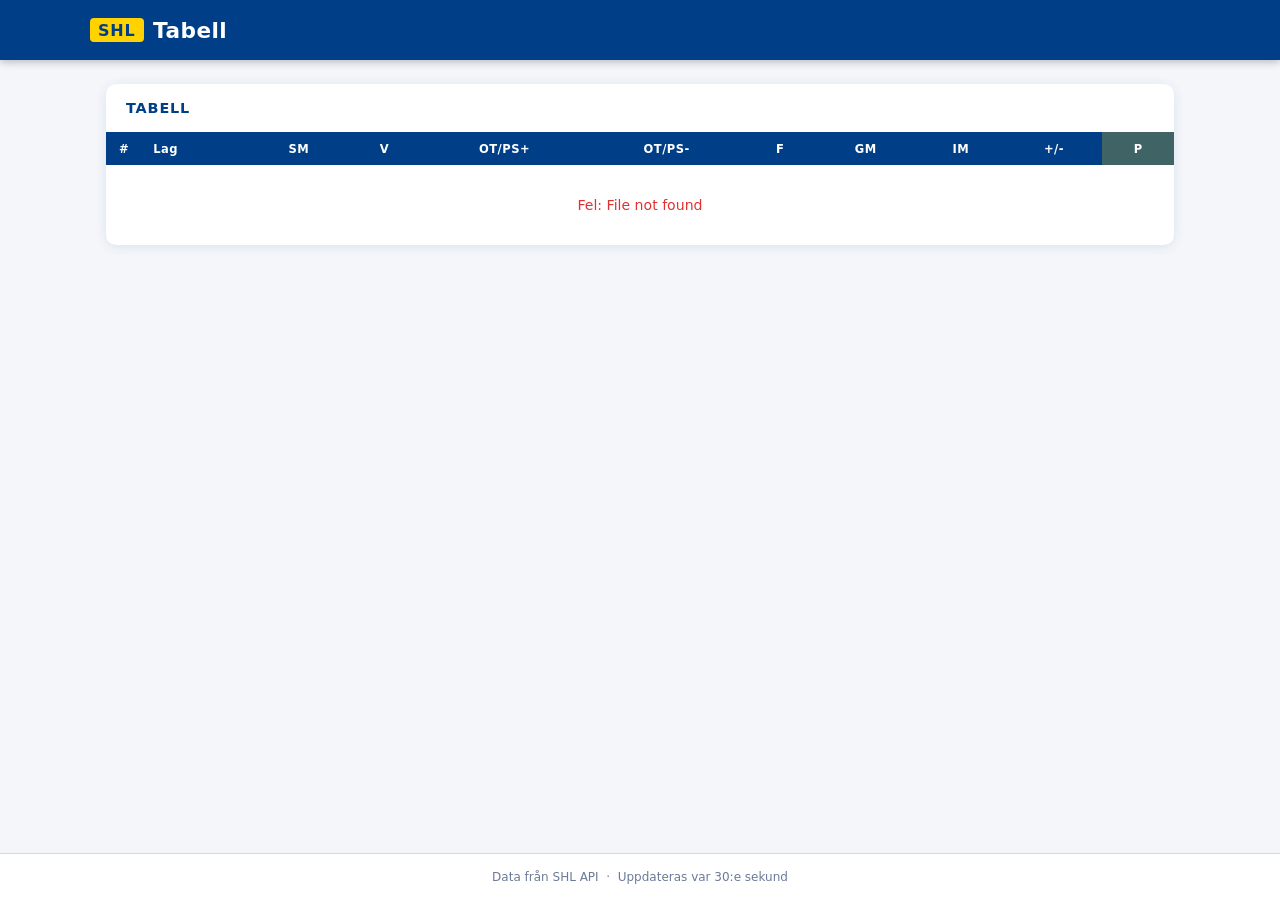
==== frontend/public/index.html @ 285c66f6 "Add containerized SHL live standings app - FastAPI backend: OAuth2 mot SHL API, cache (5 min standin" ====
<!DOCTYPE html>
<html lang="sv">
<head>
  <meta charset="UTF-8" />
  <meta name="viewport" content="width=device-width, initial-scale=1.0" />
  <title>SHL Tabell – Live</title>
  <link rel="stylesheet" href="style.css" />
</head>
<body>
  <header>
    <div class="header-inner">
      <h1>
        <span class="shl-logo">SHL</span>
        Tabell
      </h1>
      <div class="header-right">
        <span id="live-badge" class="live-badge hidden">
          <span class="pulse-dot"></span> LIVE
        </span>
        <span id="updated-label" class="updated-label"></span>
      </div>
    </div>
  </header>

  <main>
    <!-- Live games panel (hidden when no games are live) -->
    <section id="live-section" class="live-section hidden">
      <h2 class="section-title">Pågående matcher</h2>
      <div id="live-games" class="live-games-grid"></div>
    </section>

    <!-- Standings table -->
    <section class="table-section">
      <div class="table-header-row">
        <h2 class="section-title" id="table-title">Tabell</h2>
        <span id="live-note" class="live-note hidden">
          * Inkluderar pågående matcher (projicerat resultat)
        </span>
      </div>

      <div class="table-wrapper">
        <table id="standings-table">
          <thead>
            <tr>
              <th class="col-rank">#</th>
              <th class="col-team">Lag</th>
              <th class="col-num" title="Spelade matcher">SM</th>
              <th class="col-num" title="Vinster">V</th>
              <th class="col-num" title="Vinster övertid/straffar">OT/PS+</th>
              <th class="col-num" title="Förluster övertid/straffar">OT/PS-</th>
              <th class="col-num" title="Förluster">F</th>
              <th class="col-num" title="Gjorda mål">GM</th>
              <th class="col-num" title="Insläppta mål">IM</th>
              <th class="col-num" title="Målskillnad">+/-</th>
              <th class="col-pts" title="Poäng">P</th>
            </tr>
          </thead>
          <tbody id="standings-body">
            <tr class="loading-row">
              <td colspan="11">Laddar tabell…</td>
            </tr>
          </tbody>
        </table>
      </div>
    </section>
  </main>

  <footer>
    Data från SHL API &nbsp;·&nbsp; Uppdateras var 30:e sekund
  </footer>

  <script src="app.js"></script>
</body>
</html>
---- frontend/public/style.css ----
/* ── Reset & base ─────────────────────────────────────────────── */
*, *::before, *::after { box-sizing: border-box; margin: 0; padding: 0; }

:root {
  --shl-blue:    #003F87;
  --shl-yellow:  #FFD200;
  --shl-light:   #E8F0FB;
  --bg:          #F4F6FA;
  --surface:     #FFFFFF;
  --border:      #D0D9E8;
  --text:        #1A2234;
  --text-muted:  #6B7A99;
  --live-red:    #E03030;
  --live-green:  #19A34A;
  --radius:      10px;
  --shadow:      0 2px 12px rgba(0,63,135,.10);
}

body {
  font-family: 'Segoe UI', system-ui, -apple-system, sans-serif;
  background: var(--bg);
  color: var(--text);
  min-height: 100vh;
  display: flex;
  flex-direction: column;
}

/* ── Header ───────────────────────────────────────────────────── */
header {
  background: var(--shl-blue);
  color: #fff;
  padding: 0 1.5rem;
  box-shadow: 0 2px 8px rgba(0,0,0,.25);
}
.header-inner {
  max-width: 1100px;
  margin: 0 auto;
  height: 60px;
  display: flex;
  align-items: center;
  justify-content: space-between;
}
h1 {
  font-size: 1.35rem;
  font-weight: 700;
  letter-spacing: .02em;
  display: flex;
  align-items: center;
  gap: .6rem;
}
.shl-logo {
  background: var(--shl-yellow);
  color: var(--shl-blue);
  font-weight: 900;
  font-size: 1rem;
  padding: .15rem .5rem;
  border-radius: 4px;
  letter-spacing: .05em;
}
.header-right {
  display: flex;
  align-items: center;
  gap: 1rem;
}

/* ── Live badge ───────────────────────────────────────────────── */
.live-badge {
  display: flex;
  align-items: center;
  gap: .4rem;
  background: var(--live-red);
  color: #fff;
  font-size: .75rem;
  font-weight: 700;
  letter-spacing: .1em;
  padding: .25rem .7rem;
  border-radius: 20px;
}
.pulse-dot {
  width: 8px;
  height: 8px;
  background: #fff;
  border-radius: 50%;
  animation: pulse 1.4s ease-in-out infinite;
}
@keyframes pulse {
  0%, 100% { opacity: 1; transform: scale(1); }
  50%       { opacity: .4; transform: scale(.75); }
}
.updated-label {
  font-size: .75rem;
  opacity: .7;
}

/* ── Main ─────────────────────────────────────────────────────── */
main {
  flex: 1;
  max-width: 1100px;
  margin: 1.5rem auto;
  padding: 0 1rem;
  width: 100%;
  display: flex;
  flex-direction: column;
  gap: 1.5rem;
}

.section-title {
  font-size: .9rem;
  font-weight: 700;
  text-transform: uppercase;
  letter-spacing: .06em;
  color: var(--shl-blue);
  margin-bottom: .75rem;
}

/* ── Live games panel ─────────────────────────────────────────── */
.live-section {
  background: var(--surface);
  border: 2px solid var(--live-red);
  border-radius: var(--radius);
  padding: 1rem 1.25rem;
  box-shadow: var(--shadow);
}
.live-section .section-title { color: var(--live-red); }

.live-games-grid {
  display: flex;
  flex-wrap: wrap;
  gap: .75rem;
}

.live-game-card {
  background: var(--bg);
  border: 1px solid var(--border);
  border-radius: 8px;
  padding: .6rem 1rem;
  min-width: 200px;
  flex: 1 1 200px;
}
.live-game-card .teams {
  display: flex;
  align-items: center;
  justify-content: space-between;
  gap: .75rem;
  font-size: 1.05rem;
  font-weight: 700;
}
.team-block {
  display: flex;
  flex-direction: column;
  align-items: center;
  gap: .15rem;
}
.team-code {
  font-size: 1rem;
  font-weight: 800;
  color: var(--shl-blue);
}
.team-score {
  font-size: 1.5rem;
  font-weight: 900;
  line-height: 1;
}
.team-score.leading { color: var(--live-green); }
.team-score.trailing { color: var(--text-muted); }
.team-score.tied { color: var(--text); }

.score-sep {
  font-size: 1.1rem;
  color: var(--text-muted);
  font-weight: 400;
}
.game-status {
  text-align: center;
  font-size: .72rem;
  color: var(--live-red);
  font-weight: 600;
  margin-top: .35rem;
  text-transform: uppercase;
  letter-spacing: .04em;
}
.projected-pts {
  text-align: center;
  font-size: .68rem;
  color: var(--text-muted);
  margin-top: .2rem;
}

/* ── Standings table ──────────────────────────────────────────── */
.table-section {
  background: var(--surface);
  border-radius: var(--radius);
  box-shadow: var(--shadow);
  overflow: hidden;
}
.table-header-row {
  display: flex;
  align-items: baseline;
  justify-content: space-between;
  padding: 1rem 1.25rem .25rem;
}
.live-note {
  font-size: .72rem;
  color: var(--live-red);
  font-style: italic;
}
.table-wrapper {
  overflow-x: auto;
}
table {
  width: 100%;
  border-collapse: collapse;
  font-size: .88rem;
}
thead tr {
  background: var(--shl-blue);
  color: #fff;
}
thead th {
  padding: .6rem .7rem;
  text-align: center;
  font-size: .72rem;
  font-weight: 700;
  letter-spacing: .04em;
  white-space: nowrap;
}
thead th.col-team { text-align: left; }
thead th.col-rank { width: 36px; }
thead th.col-pts  { background: rgba(255,210,0,.25); }

tbody tr {
  border-bottom: 1px solid var(--border);
  transition: background .15s;
}
tbody tr:last-child { border-bottom: none; }
tbody tr:hover { background: var(--shl-light); }
tbody tr.is-live { background: #FFF8E1; }
tbody tr.is-live:hover { background: #FFF0C0; }

td {
  padding: .55rem .7rem;
  text-align: center;
  white-space: nowrap;
}
td.col-team {
  text-align: left;
  font-weight: 600;
  display: flex;
  align-items: center;
  gap: .5rem;
}
.team-name-abbr {
  font-size: .75rem;
  color: var(--text-muted);
  font-weight: 400;
}
.live-indicator {
  width: 7px;
  height: 7px;
  background: var(--live-red);
  border-radius: 50%;
  flex-shrink: 0;
  animation: pulse 1.4s ease-in-out infinite;
}
td.col-pts {
  font-weight: 800;
  color: var(--shl-blue);
  font-size: .95rem;
}
td.col-pts .pts-live-delta {
  font-size: .65rem;
  color: var(--live-green);
  font-weight: 600;
  margin-left: 2px;
}
td.col-rank {
  color: var(--text-muted);
  font-size: .82rem;
}
.diff-pos { color: var(--live-green); }
.diff-neg { color: var(--live-red); }

/* ── Loading / error ──────────────────────────────────────────── */
.loading-row td, .error-row td {
  text-align: center;
  padding: 2rem;
  color: var(--text-muted);
}
.error-row td { color: var(--live-red); }

/* ── Footer ───────────────────────────────────────────────────── */
footer {
  text-align: center;
  padding: 1rem;
  font-size: .75rem;
  color: var(--text-muted);
  border-top: 1px solid var(--border);
  background: var(--surface);
}

/* ── Utility ──────────────────────────────────────────────────── */
.hidden { display: none !important; }

/* ── Responsive ───────────────────────────────────────────────── */
@media (max-width: 600px) {
  .col-num:nth-child(n+6) { display: none; }
  .team-name-abbr { display: none; }
}
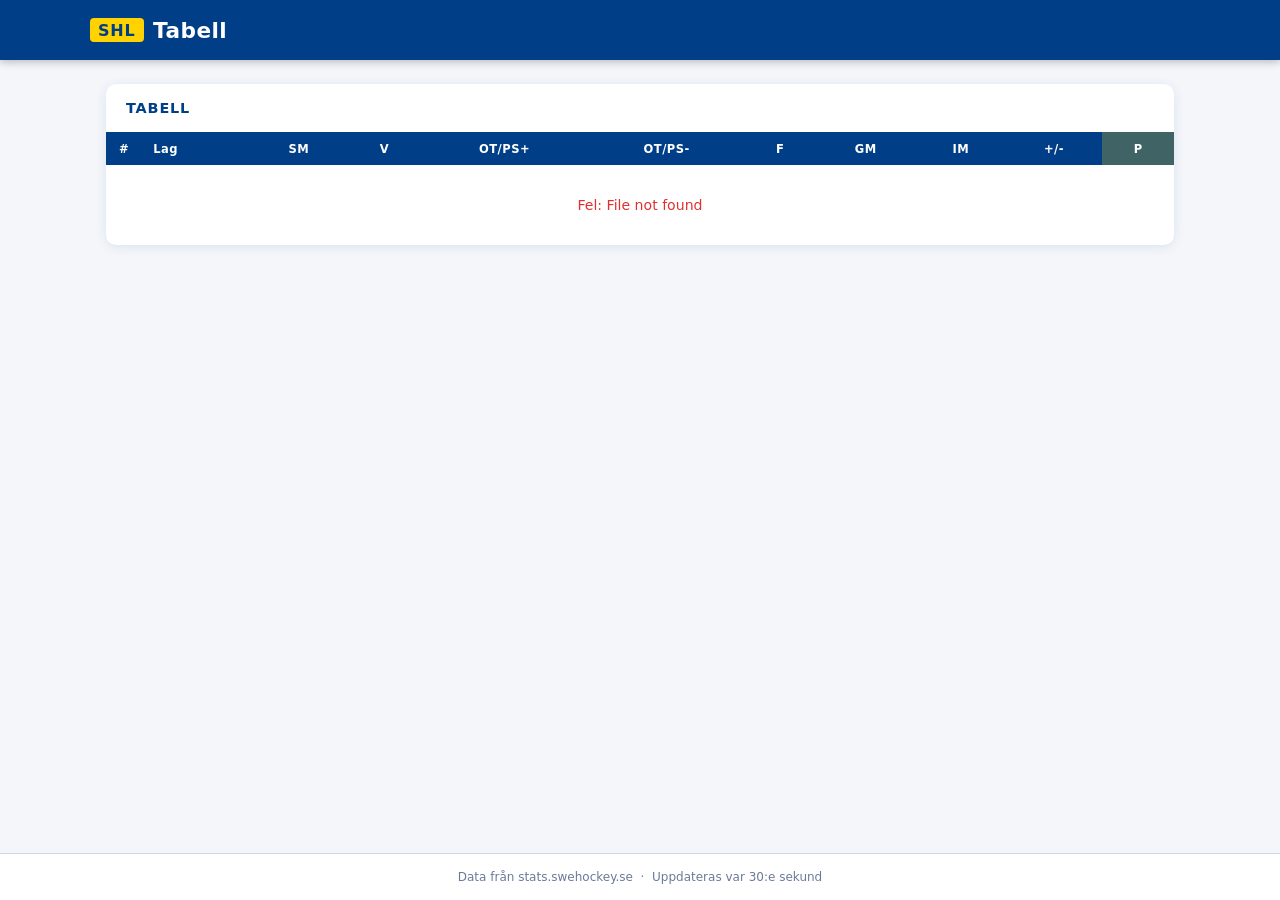
==== commit 17c1abe6: "Add upcoming round, live games section, and standings zone markers Schedule: - New get_schedule() sc" ====
--- a/frontend/public/index.html
+++ b/frontend/public/index.html
@@ -27,6 +27,12 @@
     <section id="live-section" class="live-section hidden">
       <h2 class="section-title">Pågående matcher</h2>
       <div id="live-games" class="live-games-grid"></div>
+    </section>
+
+    <!-- Upcoming round (hidden when no data) -->
+    <section id="schedule-section" class="schedule-section hidden">
+      <h2 class="section-title" id="schedule-title">Kommande omgång</h2>
+      <div id="schedule-games" class="schedule-games-grid"></div>
     </section>
 
     <!-- Standings table -->
@@ -66,7 +72,7 @@
   </main>
 
   <footer>
-    Data från SHL API &nbsp;·&nbsp; Uppdateras var 30:e sekund
+    Data från stats.swehockey.se &nbsp;·&nbsp; Uppdateras var 30:e sekund
   </footer>
 
   <script src="app.js"></script>
--- a/frontend/public/style.css
+++ b/frontend/public/style.css
@@ -298,6 +298,92 @@
   background: var(--surface);
 }
 
+/* ── Standings zone rows ──────────────────────────────────────── */
+/* Left-border accent per zone */
+tbody tr.zone-kval-direct { border-left: 3px solid var(--shl-blue); }
+tbody tr.zone-playin       { border-left: 3px solid #F0A500; }
+tbody tr.zone-mid          { border-left: 3px solid var(--border); }
+tbody tr.zone-kval         { border-left: 3px solid var(--live-red); }
+
+/* Zone separator rows */
+tr.zone-separator td {
+  padding: 0;
+  border-bottom: none;
+}
+tr.zone-separator:hover { background: transparent; }
+.zone-sep-label {
+  display: block;
+  font-size: .65rem;
+  font-weight: 700;
+  letter-spacing: .08em;
+  text-transform: uppercase;
+  padding: .18rem .75rem;
+}
+tr.zone-sep-playin .zone-sep-label { background: #FFF8E0; color: #A06800; border-top: 2px solid #F0A500; }
+tr.zone-sep-mid    .zone-sep-label { background: var(--bg); color: var(--text-muted); border-top: 2px solid var(--border); }
+tr.zone-sep-kval   .zone-sep-label { background: #FFF0F0; color: #B00000; border-top: 2px solid var(--live-red); }
+
+/* ── Schedule section ─────────────────────────────────────────── */
+.schedule-section {
+  background: var(--surface);
+  border: 1px solid var(--border);
+  border-radius: var(--radius);
+  padding: 1rem 1.25rem;
+  box-shadow: var(--shadow);
+}
+
+.schedule-games-grid {
+  display: flex;
+  flex-wrap: wrap;
+  gap: .6rem;
+}
+
+.schedule-game-card {
+  background: var(--bg);
+  border: 1px solid var(--border);
+  border-radius: 8px;
+  padding: .5rem .85rem;
+  min-width: 175px;
+  flex: 1 1 175px;
+  text-align: center;
+}
+.schedule-game-card.played {
+  opacity: .7;
+}
+.sched-teams {
+  display: flex;
+  align-items: center;
+  justify-content: center;
+  gap: .5rem;
+  font-weight: 800;
+  font-size: .95rem;
+  color: var(--shl-blue);
+}
+.sched-sep {
+  color: var(--text-muted);
+  font-weight: 400;
+}
+.sched-names {
+  font-size: .65rem;
+  color: var(--text-muted);
+  margin-top: .15rem;
+  white-space: nowrap;
+  overflow: hidden;
+  text-overflow: ellipsis;
+}
+.sched-time {
+  font-size: .75rem;
+  font-weight: 700;
+  color: var(--shl-blue);
+  margin-top: .25rem;
+}
+.sched-result {
+  font-size: .85rem;
+  font-weight: 800;
+  color: var(--text);
+  margin-top: .25rem;
+}
+
 /* ── Utility ──────────────────────────────────────────────────── */
 .hidden { display: none !important; }
 
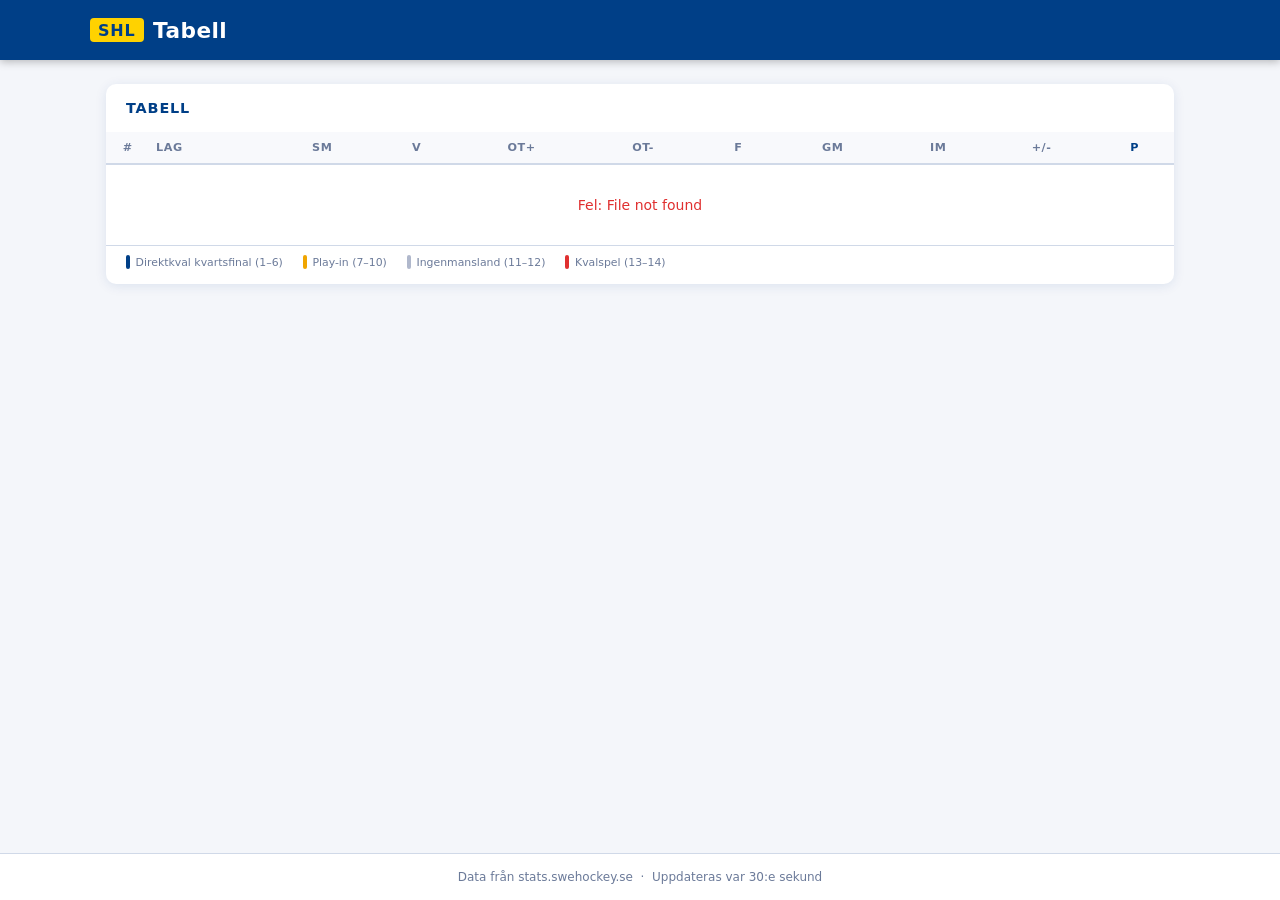
==== commit 966472df: "Flashscore-inspired redesign with team logos from TheSportsDB Backend: - Add TSDB_TEAM_IDS map (14 S" ====
--- a/frontend/public/index.html
+++ b/frontend/public/index.html
@@ -52,12 +52,12 @@
               <th class="col-team">Lag</th>
               <th class="col-num" title="Spelade matcher">SM</th>
               <th class="col-num" title="Vinster">V</th>
-              <th class="col-num" title="Vinster övertid/straffar">OT/PS+</th>
-              <th class="col-num" title="Förluster övertid/straffar">OT/PS-</th>
+              <th class="col-num hide-sm" title="Vinster övertid/straffar">OT+</th>
+              <th class="col-num hide-sm" title="Förluster övertid/straffar">OT-</th>
               <th class="col-num" title="Förluster">F</th>
-              <th class="col-num" title="Gjorda mål">GM</th>
-              <th class="col-num" title="Insläppta mål">IM</th>
-              <th class="col-num" title="Målskillnad">+/-</th>
+              <th class="col-num hide-md" title="Gjorda mål">GM</th>
+              <th class="col-num hide-md" title="Insläppta mål">IM</th>
+              <th class="col-num hide-sm" title="Målskillnad">+/-</th>
               <th class="col-pts" title="Poäng">P</th>
             </tr>
           </thead>
@@ -67,6 +67,13 @@
             </tr>
           </tbody>
         </table>
+      </div>
+      <!-- Zone legend -->
+      <div class="zone-legend">
+        <span class="zone-legend-item"><span class="zone-legend-dot" style="background:var(--shl-blue)"></span>Direktkval kvartsfinal (1–6)</span>
+        <span class="zone-legend-item"><span class="zone-legend-dot" style="background:#F0A500"></span>Play-in (7–10)</span>
+        <span class="zone-legend-item"><span class="zone-legend-dot" style="background:#B0B8CC"></span>Ingenmansland (11–12)</span>
+        <span class="zone-legend-item"><span class="zone-legend-dot" style="background:#E03030"></span>Kvalspel (13–14)</span>
       </div>
     </section>
   </main>
--- a/frontend/public/style.css
+++ b/frontend/public/style.css
@@ -210,49 +210,76 @@
 table {
   width: 100%;
   border-collapse: collapse;
-  font-size: .88rem;
+  font-size: .875rem;
 }
 thead tr {
+  background: #F8F9FC;
+  border-bottom: 2px solid var(--border);
+}
+thead th {
+  padding: .55rem .65rem;
+  text-align: center;
+  font-size: .7rem;
+  font-weight: 700;
+  color: var(--text-muted);
+  letter-spacing: .05em;
+  text-transform: uppercase;
+  white-space: nowrap;
+}
+thead th.col-team { text-align: left; padding-left: .5rem; }
+thead th.col-rank { width: 42px; padding-left: .75rem; }
+thead th.col-pts  { color: var(--shl-blue); }
+
+tbody tr {
+  border-bottom: 1px solid var(--border);
+  transition: background .12s;
+}
+tbody tr:last-child { border-bottom: none; }
+tbody tr:hover { background: #F5F7FB; }
+tbody tr.is-live { background: #FFFBF0; }
+tbody tr.is-live:hover { background: #FFF3D0; }
+
+td {
+  padding: .5rem .65rem;
+  text-align: center;
+  white-space: nowrap;
+}
+td.col-team {
+  text-align: left;
+  font-weight: 500;
+  display: flex;
+  align-items: center;
+  gap: .55rem;
+  padding-left: .5rem;
+  min-width: 160px;
+}
+.team-full-name {
+  font-size: .85rem;
+  font-weight: 600;
+  color: var(--text);
+}
+/* Team badge image */
+.team-logo {
+  width: 22px;
+  height: 22px;
+  object-fit: contain;
+  flex-shrink: 0;
+  border-radius: 3px;
+}
+/* Fallback when logo not available */
+.team-logo-fallback {
+  width: 22px;
+  height: 22px;
   background: var(--shl-blue);
   color: #fff;
-}
-thead th {
-  padding: .6rem .7rem;
-  text-align: center;
-  font-size: .72rem;
-  font-weight: 700;
-  letter-spacing: .04em;
-  white-space: nowrap;
-}
-thead th.col-team { text-align: left; }
-thead th.col-rank { width: 36px; }
-thead th.col-pts  { background: rgba(255,210,0,.25); }
-
-tbody tr {
-  border-bottom: 1px solid var(--border);
-  transition: background .15s;
-}
-tbody tr:last-child { border-bottom: none; }
-tbody tr:hover { background: var(--shl-light); }
-tbody tr.is-live { background: #FFF8E1; }
-tbody tr.is-live:hover { background: #FFF0C0; }
-
-td {
-  padding: .55rem .7rem;
-  text-align: center;
-  white-space: nowrap;
-}
-td.col-team {
-  text-align: left;
-  font-weight: 600;
-  display: flex;
-  align-items: center;
-  gap: .5rem;
-}
-.team-name-abbr {
-  font-size: .75rem;
-  color: var(--text-muted);
-  font-weight: 400;
+  font-size: .55rem;
+  font-weight: 800;
+  border-radius: 3px;
+  display: inline-flex;
+  align-items: center;
+  justify-content: center;
+  flex-shrink: 0;
+  letter-spacing: -.02em;
 }
 .live-indicator {
   width: 7px;
@@ -276,9 +303,26 @@
 td.col-rank {
   color: var(--text-muted);
   font-size: .82rem;
-}
-.diff-pos { color: var(--live-green); }
-.diff-neg { color: var(--live-red); }
+  font-weight: 500;
+  display: flex;
+  align-items: center;
+  gap: .4rem;
+  padding-left: .75rem;
+}
+.diff-pos { color: var(--live-green); font-weight: 600; }
+.diff-neg { color: var(--live-red);   font-weight: 600; }
+
+/* ── Zone dot in rank column ──────────────────────────────────── */
+.zone-dot {
+  width: 4px;
+  height: 18px;
+  border-radius: 2px;
+  flex-shrink: 0;
+}
+.zone-kval-direct-dot { background: var(--shl-blue); }
+.zone-playin-dot       { background: #F0A500; }
+.zone-mid-dot          { background: var(--border); }
+.zone-kval-dot         { background: var(--live-red); }
 
 /* ── Loading / error ──────────────────────────────────────────── */
 .loading-row td, .error-row td {
@@ -299,11 +343,11 @@
 }
 
 /* ── Standings zone rows ──────────────────────────────────────── */
-/* Left-border accent per zone */
-tbody tr.zone-kval-direct { border-left: 3px solid var(--shl-blue); }
-tbody tr.zone-playin       { border-left: 3px solid #F0A500; }
-tbody tr.zone-mid          { border-left: 3px solid var(--border); }
-tbody tr.zone-kval         { border-left: 3px solid var(--live-red); }
+/* No left-border needed anymore — zone dot handles the indicator */
+tbody tr.zone-kval-direct,
+tbody tr.zone-playin,
+tbody tr.zone-mid,
+tbody tr.zone-kval { border-left: none; }
 
 /* Zone separator rows */
 tr.zone-separator td {
@@ -353,42 +397,76 @@
 .sched-teams {
   display: flex;
   align-items: center;
-  justify-content: center;
-  gap: .5rem;
-  font-weight: 800;
-  font-size: .95rem;
+  justify-content: space-between;
+  gap: .4rem;
+}
+.sched-team-block {
+  display: flex;
+  align-items: center;
+  gap: .35rem;
+  flex: 1;
+}
+.sched-team-block:last-child {
+  flex-direction: row-reverse;
+}
+.sched-logo {
+  width: 22px;
+  height: 22px;
+  object-fit: contain;
+  flex-shrink: 0;
+}
+.sched-code {
+  font-size: .8rem;
+  font-weight: 700;
   color: var(--shl-blue);
 }
-.sched-sep {
-  color: var(--text-muted);
-  font-weight: 400;
-}
-.sched-names {
-  font-size: .65rem;
-  color: var(--text-muted);
-  margin-top: .15rem;
-  white-space: nowrap;
-  overflow: hidden;
-  text-overflow: ellipsis;
+.sched-middle {
+  flex-shrink: 0;
+  text-align: center;
+  min-width: 44px;
 }
 .sched-time {
-  font-size: .75rem;
-  font-weight: 700;
-  color: var(--shl-blue);
-  margin-top: .25rem;
+  font-size: .78rem;
+  font-weight: 700;
+  color: var(--text-muted);
 }
 .sched-result {
-  font-size: .85rem;
+  font-size: .9rem;
   font-weight: 800;
   color: var(--text);
-  margin-top: .25rem;
+}
+
+/* ── Zone legend ──────────────────────────────────────────────── */
+.zone-legend {
+  display: flex;
+  flex-wrap: wrap;
+  gap: .5rem 1.25rem;
+  padding: .6rem 1.25rem .9rem;
+  border-top: 1px solid var(--border);
+}
+.zone-legend-item {
+  display: flex;
+  align-items: center;
+  gap: .35rem;
+  font-size: .68rem;
+  color: var(--text-muted);
+}
+.zone-legend-dot {
+  width: 4px;
+  height: 14px;
+  border-radius: 2px;
+  flex-shrink: 0;
 }
 
 /* ── Utility ──────────────────────────────────────────────────── */
 .hidden { display: none !important; }
 
 /* ── Responsive ───────────────────────────────────────────────── */
-@media (max-width: 600px) {
-  .col-num:nth-child(n+6) { display: none; }
-  .team-name-abbr { display: none; }
-}
+@media (max-width: 720px) {
+  .hide-md { display: none; }
+}
+@media (max-width: 520px) {
+  .hide-sm { display: none; }
+  .team-full-name { font-size: .78rem; }
+  .team-logo, .team-logo-fallback { width: 18px; height: 18px; }
+}
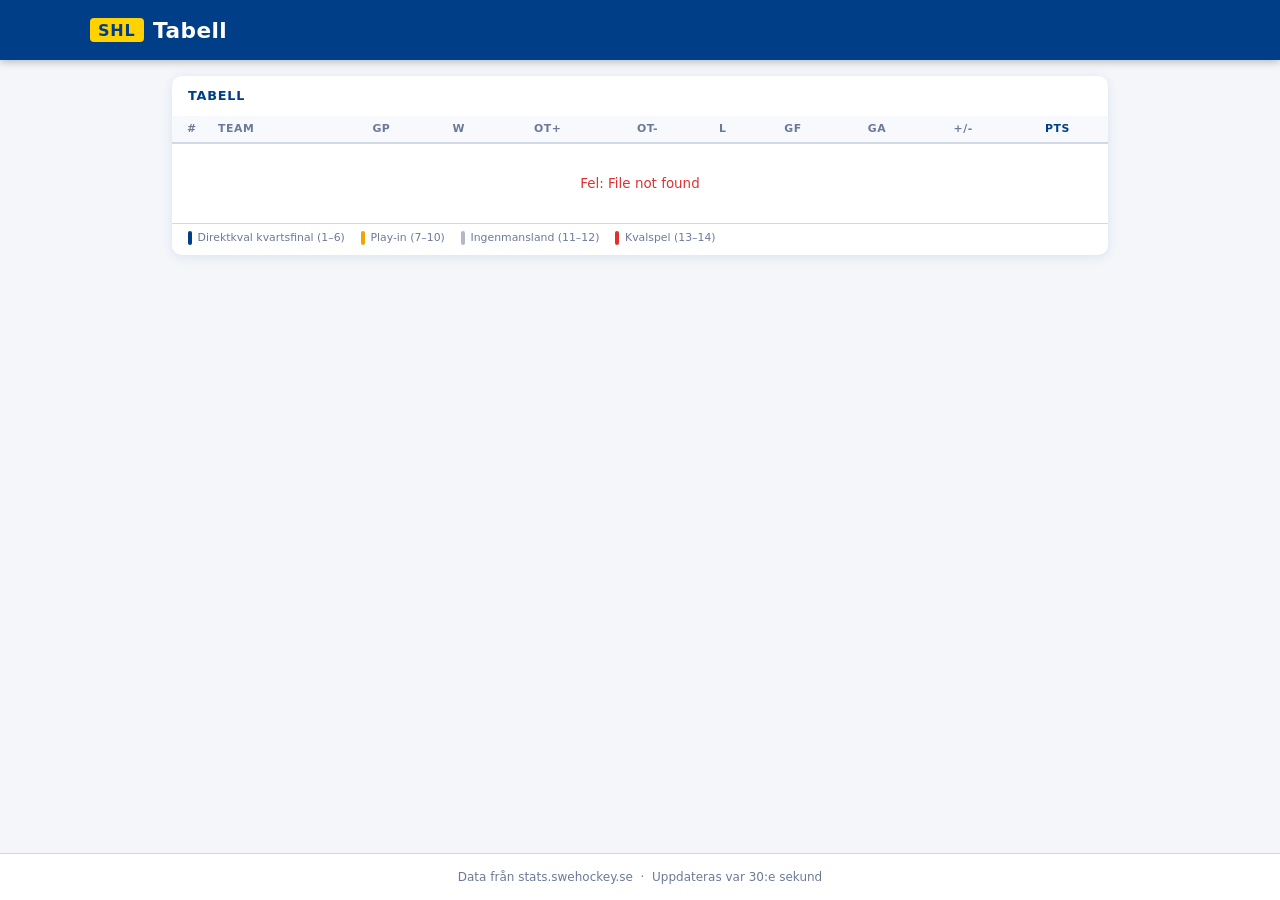
==== commit a230de61: "Fix table column misalignment and switch to English headers - Remove display:flex from td.col-rank a" ====
--- a/frontend/public/index.html
+++ b/frontend/public/index.html
@@ -49,16 +49,16 @@
           <thead>
             <tr>
               <th class="col-rank">#</th>
-              <th class="col-team">Lag</th>
-              <th class="col-num" title="Spelade matcher">SM</th>
-              <th class="col-num" title="Vinster">V</th>
-              <th class="col-num hide-sm" title="Vinster övertid/straffar">OT+</th>
-              <th class="col-num hide-sm" title="Förluster övertid/straffar">OT-</th>
-              <th class="col-num" title="Förluster">F</th>
-              <th class="col-num hide-md" title="Gjorda mål">GM</th>
-              <th class="col-num hide-md" title="Insläppta mål">IM</th>
-              <th class="col-num hide-sm" title="Målskillnad">+/-</th>
-              <th class="col-pts" title="Poäng">P</th>
+              <th class="col-team">Team</th>
+              <th class="col-num" title="Games Played">GP</th>
+              <th class="col-num" title="Wins">W</th>
+              <th class="col-num hide-sm" title="Overtime/Shootout Wins">OT+</th>
+              <th class="col-num hide-sm" title="Overtime/Shootout Losses">OT-</th>
+              <th class="col-num" title="Losses">L</th>
+              <th class="col-num hide-md" title="Goals For">GF</th>
+              <th class="col-num hide-md" title="Goals Against">GA</th>
+              <th class="col-num hide-sm" title="Goal Difference">+/-</th>
+              <th class="col-pts" title="Points">PTS</th>
             </tr>
           </thead>
           <tbody id="standings-body">
--- a/frontend/public/style.css
+++ b/frontend/public/style.css
@@ -95,22 +95,22 @@
 /* ── Main ─────────────────────────────────────────────────────── */
 main {
   flex: 1;
-  max-width: 1100px;
-  margin: 1.5rem auto;
-  padding: 0 1rem;
+  max-width: 960px;
+  margin: 1rem auto;
+  padding: 0 .75rem;
   width: 100%;
   display: flex;
   flex-direction: column;
-  gap: 1.5rem;
+  gap: 1rem;
 }
 
 .section-title {
-  font-size: .9rem;
+  font-size: .8rem;
   font-weight: 700;
   text-transform: uppercase;
   letter-spacing: .06em;
   color: var(--shl-blue);
-  margin-bottom: .75rem;
+  margin-bottom: .6rem;
 }
 
 /* ── Live games panel ─────────────────────────────────────────── */
@@ -118,7 +118,7 @@
   background: var(--surface);
   border: 2px solid var(--live-red);
   border-radius: var(--radius);
-  padding: 1rem 1.25rem;
+  padding: .75rem 1rem;
   box-shadow: var(--shadow);
 }
 .live-section .section-title { color: var(--live-red); }
@@ -197,7 +197,7 @@
   display: flex;
   align-items: baseline;
   justify-content: space-between;
-  padding: 1rem 1.25rem .25rem;
+  padding: .75rem 1rem .2rem;
 }
 .live-note {
   font-size: .72rem;
@@ -217,9 +217,9 @@
   border-bottom: 2px solid var(--border);
 }
 thead th {
-  padding: .55rem .65rem;
-  text-align: center;
-  font-size: .7rem;
+  padding: .4rem .5rem;
+  text-align: center;
+  font-size: .68rem;
   font-weight: 700;
   color: var(--text-muted);
   letter-spacing: .05em;
@@ -227,7 +227,7 @@
   white-space: nowrap;
 }
 thead th.col-team { text-align: left; padding-left: .5rem; }
-thead th.col-rank { width: 42px; padding-left: .75rem; }
+thead th.col-rank { width: 38px; padding-left: .6rem; }
 thead th.col-pts  { color: var(--shl-blue); }
 
 tbody tr {
@@ -240,41 +240,43 @@
 tbody tr.is-live:hover { background: #FFF3D0; }
 
 td {
-  padding: .5rem .65rem;
+  padding: .38rem .5rem;
   text-align: center;
   white-space: nowrap;
+  font-size: .84rem;
 }
 td.col-team {
   text-align: left;
   font-weight: 500;
-  display: flex;
-  align-items: center;
-  gap: .55rem;
   padding-left: .5rem;
-  min-width: 160px;
+  min-width: 150px;
+}
+.team-inner {
+  display: flex;
+  align-items: center;
+  gap: .45rem;
 }
 .team-full-name {
-  font-size: .85rem;
+  font-size: .83rem;
   font-weight: 600;
   color: var(--text);
 }
 /* Team badge image */
 .team-logo {
-  width: 22px;
-  height: 22px;
+  width: 20px;
+  height: 20px;
   object-fit: contain;
   flex-shrink: 0;
-  border-radius: 3px;
 }
 /* Fallback when logo not available */
 .team-logo-fallback {
-  width: 22px;
-  height: 22px;
+  width: 20px;
+  height: 20px;
   background: var(--shl-blue);
   color: #fff;
-  font-size: .55rem;
+  font-size: .5rem;
   font-weight: 800;
-  border-radius: 3px;
+  border-radius: 2px;
   display: inline-flex;
   align-items: center;
   justify-content: center;
@@ -292,7 +294,7 @@
 td.col-pts {
   font-weight: 800;
   color: var(--shl-blue);
-  font-size: .95rem;
+  font-size: .88rem;
 }
 td.col-pts .pts-live-delta {
   font-size: .65rem;
@@ -302,12 +304,14 @@
 }
 td.col-rank {
   color: var(--text-muted);
-  font-size: .82rem;
+  font-size: .8rem;
   font-weight: 500;
-  display: flex;
-  align-items: center;
-  gap: .4rem;
-  padding-left: .75rem;
+  padding-left: .6rem;
+}
+.rank-inner {
+  display: flex;
+  align-items: center;
+  gap: .35rem;
 }
 .diff-pos { color: var(--live-green); font-weight: 600; }
 .diff-neg { color: var(--live-red);   font-weight: 600; }
@@ -349,46 +353,29 @@
 tbody tr.zone-mid,
 tbody tr.zone-kval { border-left: none; }
 
-/* Zone separator rows */
-tr.zone-separator td {
-  padding: 0;
-  border-bottom: none;
-}
-tr.zone-separator:hover { background: transparent; }
-.zone-sep-label {
-  display: block;
-  font-size: .65rem;
-  font-weight: 700;
-  letter-spacing: .08em;
-  text-transform: uppercase;
-  padding: .18rem .75rem;
-}
-tr.zone-sep-playin .zone-sep-label { background: #FFF8E0; color: #A06800; border-top: 2px solid #F0A500; }
-tr.zone-sep-mid    .zone-sep-label { background: var(--bg); color: var(--text-muted); border-top: 2px solid var(--border); }
-tr.zone-sep-kval   .zone-sep-label { background: #FFF0F0; color: #B00000; border-top: 2px solid var(--live-red); }
 
 /* ── Schedule section ─────────────────────────────────────────── */
 .schedule-section {
   background: var(--surface);
   border: 1px solid var(--border);
   border-radius: var(--radius);
-  padding: 1rem 1.25rem;
+  padding: .75rem 1rem;
   box-shadow: var(--shadow);
 }
 
 .schedule-games-grid {
   display: flex;
   flex-wrap: wrap;
-  gap: .6rem;
+  gap: .45rem;
 }
 
 .schedule-game-card {
   background: var(--bg);
   border: 1px solid var(--border);
-  border-radius: 8px;
-  padding: .5rem .85rem;
-  min-width: 175px;
-  flex: 1 1 175px;
+  border-radius: 6px;
+  padding: .4rem .7rem;
+  min-width: 155px;
+  flex: 1 1 155px;
   text-align: center;
 }
 .schedule-game-card.played {
@@ -440,8 +427,8 @@
 .zone-legend {
   display: flex;
   flex-wrap: wrap;
-  gap: .5rem 1.25rem;
-  padding: .6rem 1.25rem .9rem;
+  gap: .35rem 1rem;
+  padding: .45rem 1rem .65rem;
   border-top: 1px solid var(--border);
 }
 .zone-legend-item {
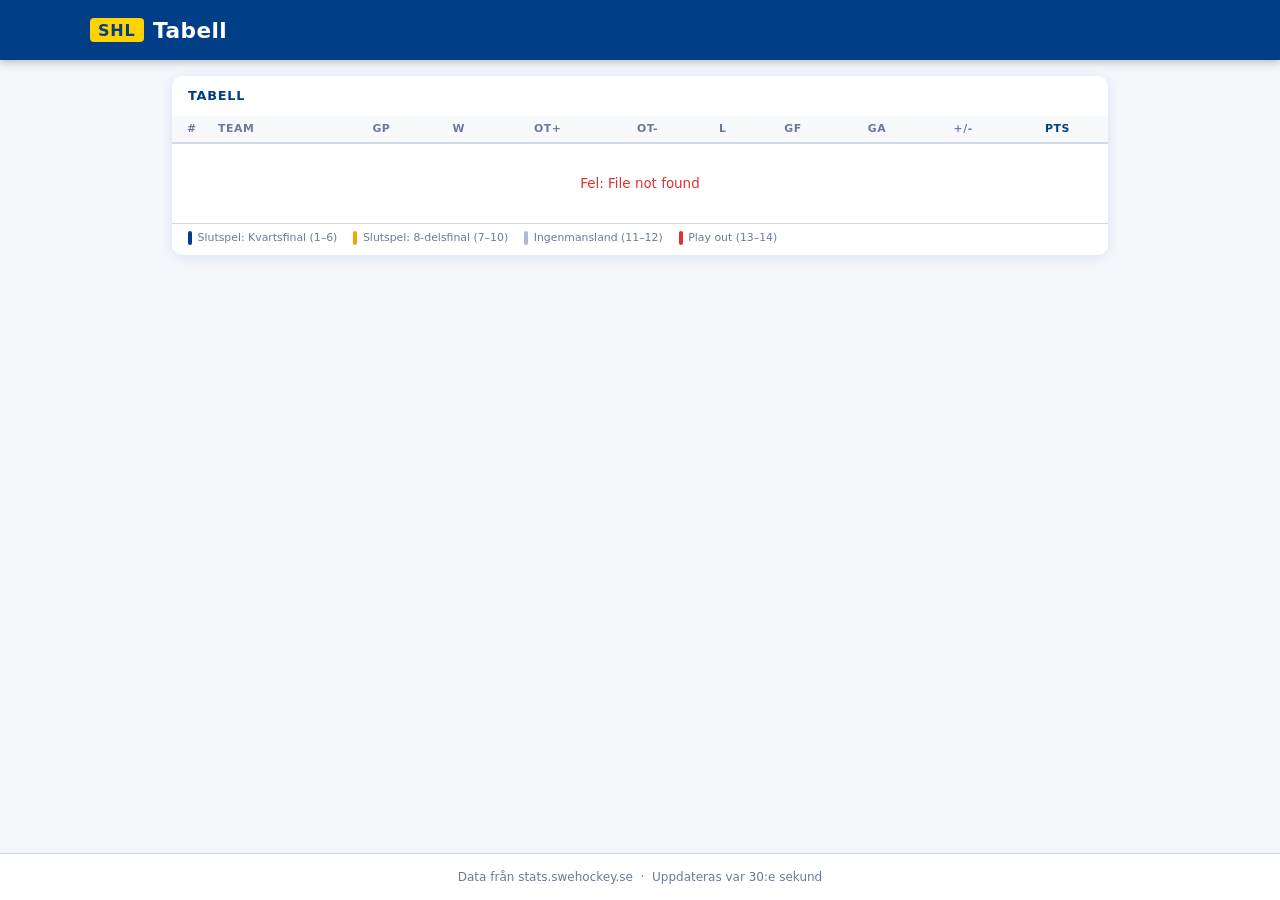
==== commit e6d8e96c: "Update zone labels to correct SHL playoff terminology 1-6: Slutspel: Kvartsfinal 7-10: Slutspel: 8-d" ====
--- a/frontend/public/index.html
+++ b/frontend/public/index.html
@@ -23,13 +23,7 @@
   </header>
 
   <main>
-    <!-- Live games panel (hidden when no games are live) -->
-    <section id="live-section" class="live-section hidden">
-      <h2 class="section-title">Pågående matcher</h2>
-      <div id="live-games" class="live-games-grid"></div>
-    </section>
-
-    <!-- Upcoming round (hidden when no data) -->
+    <!-- Upcoming round / today's games (hidden when no data) -->
     <section id="schedule-section" class="schedule-section hidden">
       <h2 class="section-title" id="schedule-title">Kommande omgång</h2>
       <div id="schedule-games" class="schedule-games-grid"></div>
@@ -51,13 +45,13 @@
               <th class="col-rank">#</th>
               <th class="col-team">Team</th>
               <th class="col-num" title="Games Played">GP</th>
-              <th class="col-num" title="Wins">W</th>
+              <th class="col-num hide-sm" title="Wins">W</th>
               <th class="col-num hide-sm" title="Overtime/Shootout Wins">OT+</th>
               <th class="col-num hide-sm" title="Overtime/Shootout Losses">OT-</th>
-              <th class="col-num" title="Losses">L</th>
-              <th class="col-num hide-md" title="Goals For">GF</th>
-              <th class="col-num hide-md" title="Goals Against">GA</th>
-              <th class="col-num hide-sm" title="Goal Difference">+/-</th>
+              <th class="col-num hide-sm" title="Losses">L</th>
+              <th class="col-num hide-md show-xs" title="Goals For">GF</th>
+              <th class="col-num hide-md show-xs" title="Goals Against">GA</th>
+              <th class="col-num" title="Goal Difference">+/-</th>
               <th class="col-pts" title="Points">PTS</th>
             </tr>
           </thead>
@@ -70,10 +64,10 @@
       </div>
       <!-- Zone legend -->
       <div class="zone-legend">
-        <span class="zone-legend-item"><span class="zone-legend-dot" style="background:var(--shl-blue)"></span>Direktkval kvartsfinal (1–6)</span>
-        <span class="zone-legend-item"><span class="zone-legend-dot" style="background:#F0A500"></span>Play-in (7–10)</span>
+        <span class="zone-legend-item"><span class="zone-legend-dot" style="background:var(--shl-blue)"></span>Slutspel: Kvartsfinal (1–6)</span>
+        <span class="zone-legend-item"><span class="zone-legend-dot" style="background:#F0A500"></span>Slutspel: 8-delsfinal (7–10)</span>
         <span class="zone-legend-item"><span class="zone-legend-dot" style="background:#B0B8CC"></span>Ingenmansland (11–12)</span>
-        <span class="zone-legend-item"><span class="zone-legend-dot" style="background:#E03030"></span>Kvalspel (13–14)</span>
+        <span class="zone-legend-item"><span class="zone-legend-dot" style="background:#E03030"></span>Play out (13–14)</span>
       </div>
     </section>
   </main>
--- a/frontend/public/style.css
+++ b/frontend/public/style.css
@@ -364,8 +364,7 @@
 }
 
 .schedule-games-grid {
-  display: flex;
-  flex-wrap: wrap;
+  display: grid;
   gap: .45rem;
 }
 
@@ -373,13 +372,16 @@
   background: var(--bg);
   border: 1px solid var(--border);
   border-radius: 6px;
-  padding: .4rem .7rem;
-  min-width: 155px;
-  flex: 1 1 155px;
-  text-align: center;
+  padding: .45rem .8rem;
+  text-align: center;
+  min-width: 0;
 }
 .schedule-game-card.played {
   opacity: .7;
+}
+.schedule-game-card.live {
+  border-color: var(--live-red);
+  background: #FFFBF0;
 }
 .sched-teams {
   display: flex;
@@ -409,13 +411,42 @@
 }
 .sched-middle {
   flex-shrink: 0;
+  display: flex;
+  flex-direction: column;
+  align-items: center;
   text-align: center;
   min-width: 44px;
+  gap: .15rem;
 }
 .sched-time {
   font-size: .78rem;
   font-weight: 700;
   color: var(--text-muted);
+}
+.sched-live-score {
+  font-size: .9rem;
+  font-weight: 800;
+  color: var(--text);
+  letter-spacing: .03em;
+}
+.sched-live-status {
+  display: flex;
+  align-items: center;
+  gap: .25rem;
+  font-size: .62rem;
+  font-weight: 600;
+  color: var(--live-red);
+  white-space: nowrap;
+  text-transform: uppercase;
+  letter-spacing: .04em;
+}
+.sched-live-dot {
+  width: 5px;
+  height: 5px;
+  background: var(--live-red);
+  border-radius: 50%;
+  flex-shrink: 0;
+  animation: pulse 1.4s ease-in-out infinite;
 }
 .sched-result {
   font-size: .9rem;
@@ -451,9 +482,14 @@
 /* ── Responsive ───────────────────────────────────────────────── */
 @media (max-width: 720px) {
   .hide-md { display: none; }
+  .schedule-games-grid { grid-template-columns: repeat(3, 1fr) !important; }
 }
 @media (max-width: 520px) {
   .hide-sm { display: none; }
+  /* Show GF/GA/diff on mobile even though they're hidden at tablet width */
+  .show-xs { display: table-cell !important; }
   .team-full-name { font-size: .78rem; }
   .team-logo, .team-logo-fallback { width: 18px; height: 18px; }
-}
+  .schedule-games-grid { grid-template-columns: repeat(2, 1fr) !important; }
+  .sched-logo { width: 18px; height: 18px; }
+}
